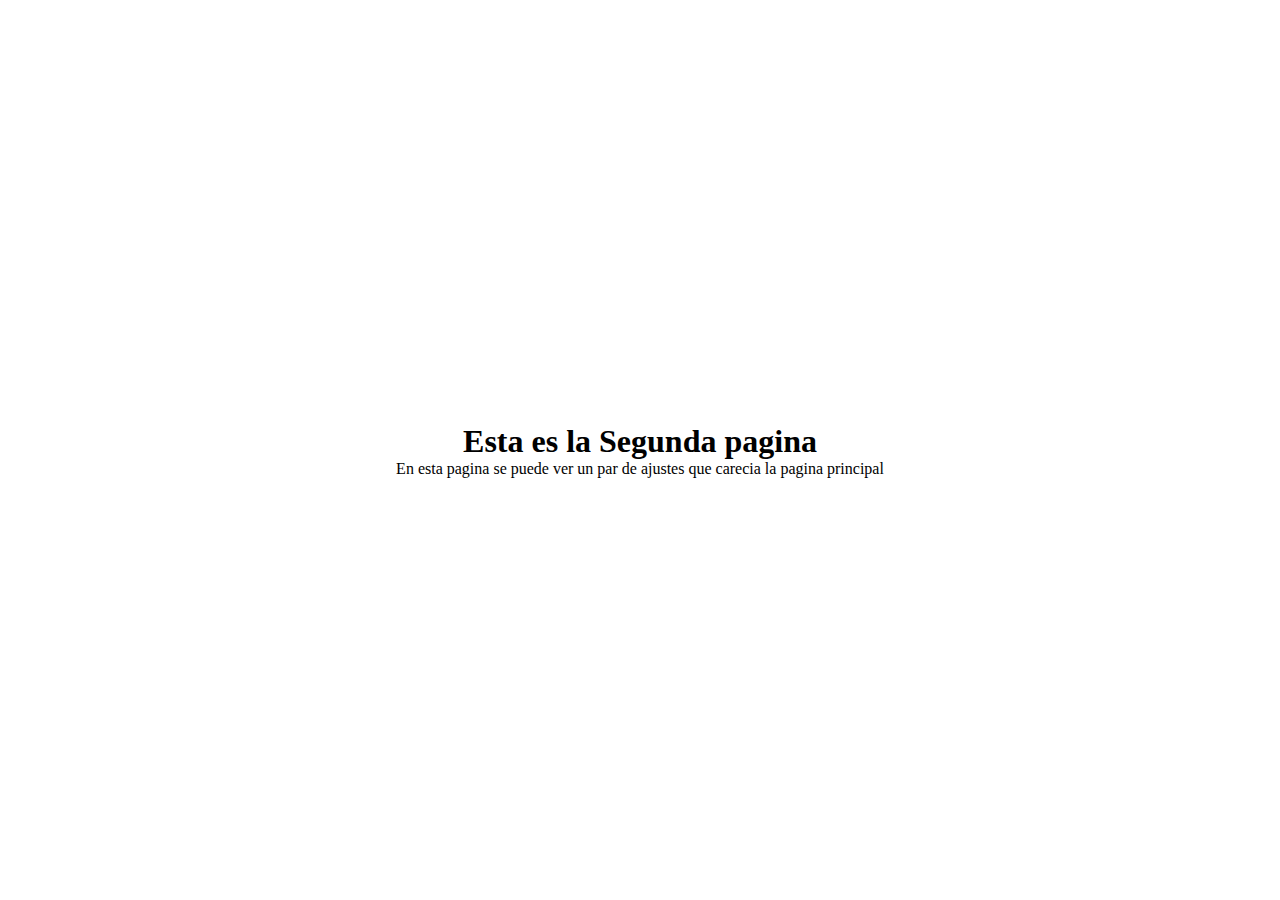
==== page2.html @ 42827c1a "Se creo una segunda pagina con mejoras" ====
<!DOCTYPE html>
<html lang="es">
<head>
    <meta charset="UTF-8">
    <meta http-equiv="X-UA-Compatible" content="IE=edge">
    <meta name="viewport" content="width=device-width, initial-scale=1.0">
    <title>Pagina 2</title>
    <link rel="icon" type="image/png" sizes="96x96" href="https://www.florcitacosmetics.com/pedidos/src/favicon-16x16.png">
    <link rel="stylesheet" href="style.css">
</head>
<body>
    <h1>Esta es la Segunda pagina</h1>
    <p>
        En esta pagina se puede ver un par de ajustes que carecia la pagina principal
    </p>
</body>
</html>
---- style.css ----
* {
    margin: 0;
    padding: 0;
    box-sizing: border-box;
}

html,
body {
    display: flex;
    width: 100%;
    height: 100%;   
}

body {
    flex-direction: column;
    justify-content: center;
    align-items: center;
    animation-name: disco;
    animation-duration: 10s;
    animation-iteration-count: infinite;
    animation-timing-function: linear;
}

#volume {
    font-size: 40px;
    margin-top: 10px;
    color: #fff;
    cursor: pointer;
}

.hidden {
    display: none;
}

@keyframes disco {

    0% {
        background: #ff7c7c;
    }

    20% {
        background: #7c9bff;
    }

    30% {
        background: #7cffd3;
    }

    40% {
        background: #ff7cae;
    }
    
    50% {
        background: #fff67c;
    }

    60% {
        background: #7cff82;
    }

    70% {
        background: #7c9bff;
    }

    80% {
        background: #ffc67c;
    }

    90% {
        background: #7c89ff;
    }

    100% {
        background: #7ccbff;
    }

}
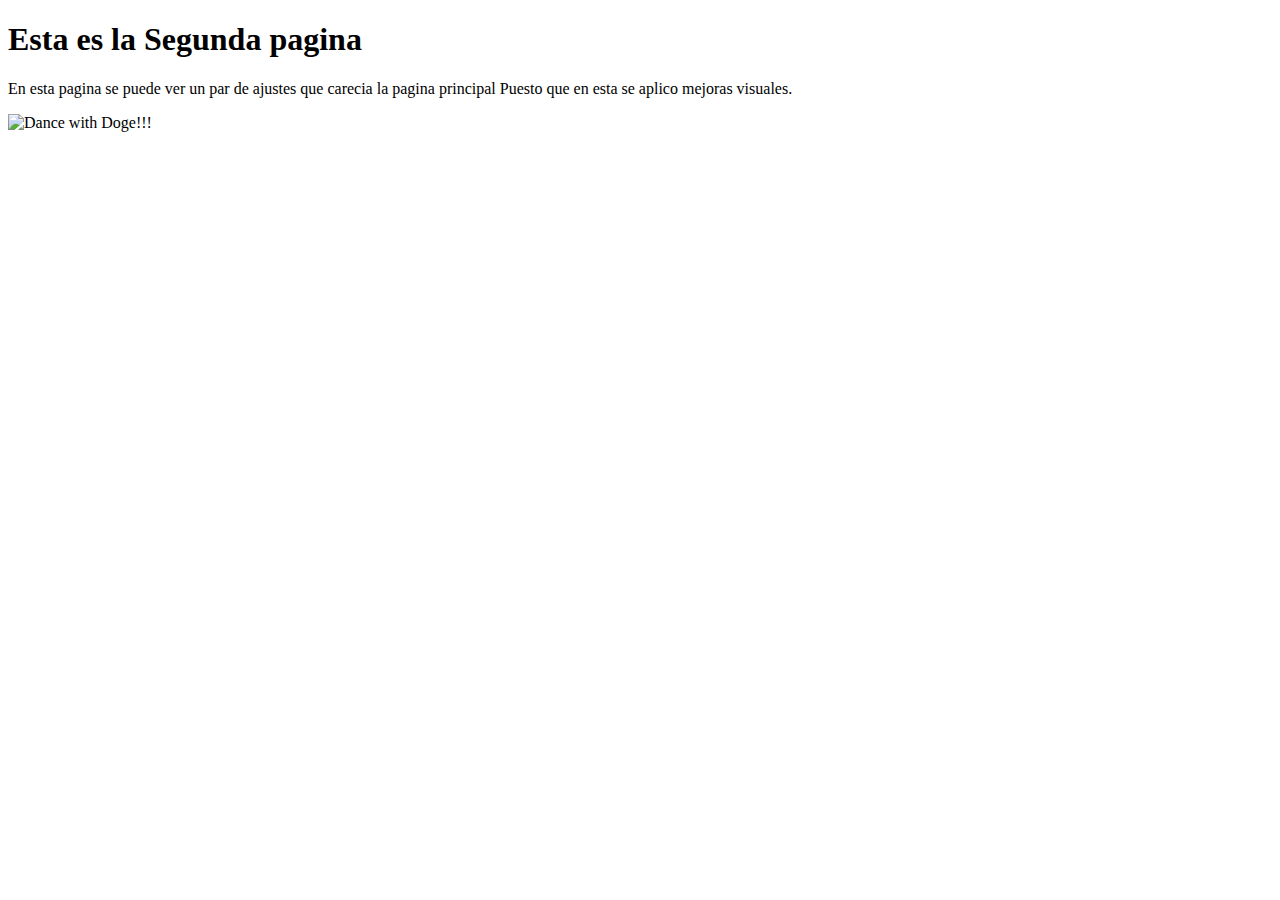
==== commit 440e6afd: "Actualizacion de la Segunda pagina" ====
--- a/page2.html
+++ b/page2.html
@@ -12,6 +12,9 @@
     <h1>Esta es la Segunda pagina</h1>
     <p>
         En esta pagina se puede ver un par de ajustes que carecia la pagina principal
+        Puesto que en esta se aplico mejoras visuales.
     </p>
+    
+    <img src="https://www.florcitacosmetics.com/pedidos/src/doge-dancing-v3.gif" alt="Dance with Doge!!!">
 </body>
 </html>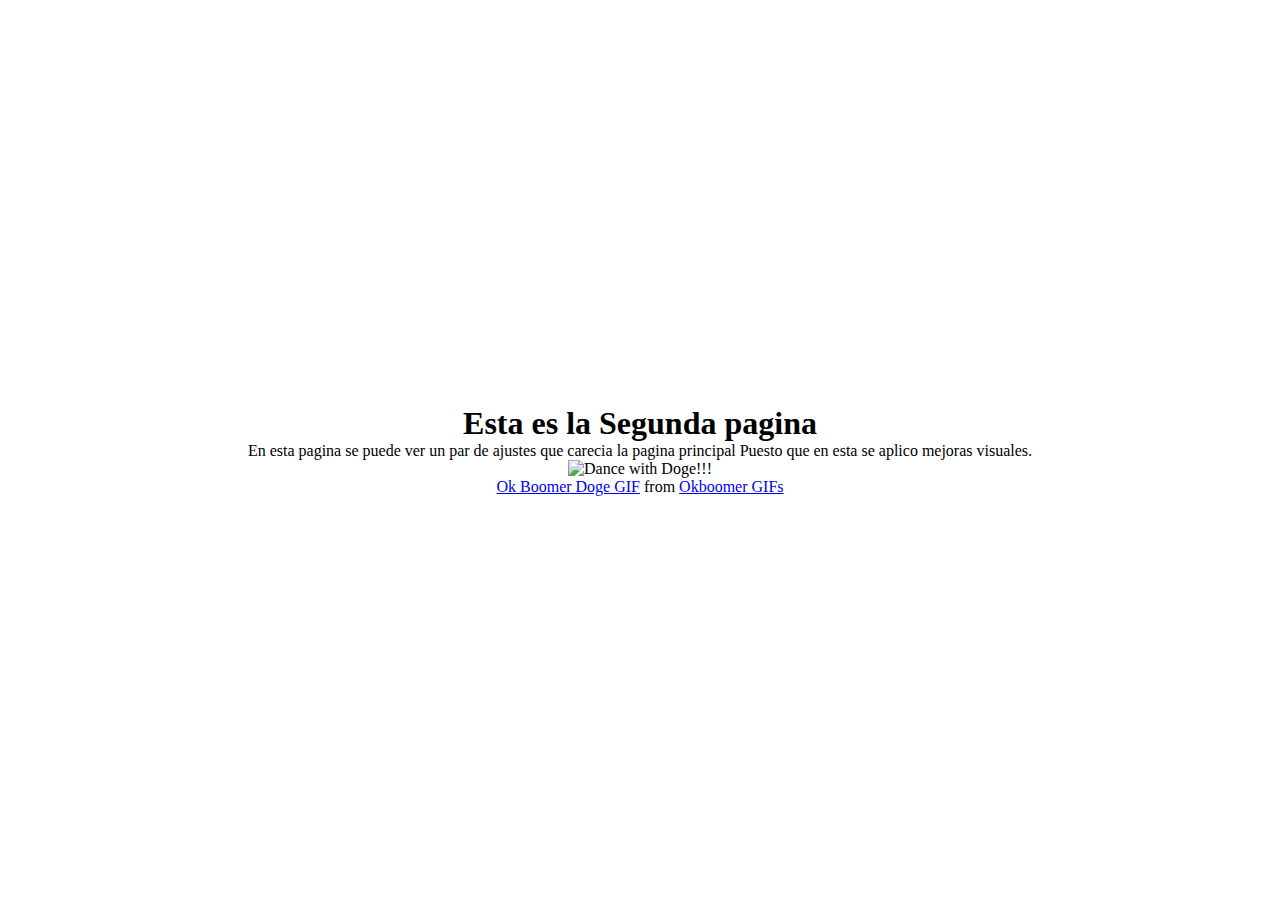
==== commit 9f7c0eaa: "Se agrego una imagen en la pagina 2" ====
--- a/page2.html
+++ b/page2.html
@@ -16,5 +16,8 @@
     </p>
     
     <img src="https://www.florcitacosmetics.com/pedidos/src/doge-dancing-v3.gif" alt="Dance with Doge!!!">
+
+    <div class="tenor-gif-embed" data-postid="15072629" data-share-method="host" data-width="10%" data-aspect-ratio="0.6365461847389559"><a href="https://tenor.com/view/ok-boomer-doge-doge-dancing-dog-dance-gif-15072629">Ok Boomer Doge GIF</a> from <a href="https://tenor.com/search/okboomer-gifs">Okboomer GIFs</a></div><script type="text/javascript" async src="https://tenor.com/embed.js"></script>
+
 </body>
 </html>--- a/style.css
+++ b/style.css
@@ -0,0 +1,77 @@
+* {
+    margin: 0;
+    padding: 0;
+    box-sizing: border-box;
+}
+
+html,
+body {
+    display: flex;
+    width: 100%;
+    height: 100%;   
+}
+
+body {
+    flex-direction: column;
+    justify-content: center;
+    align-items: center;
+    animation-name: disco;
+    animation-duration: 10s;
+    animation-iteration-count: infinite;
+    animation-timing-function: linear;
+}
+
+#volume {
+    font-size: 40px;
+    margin-top: 10px;
+    color: #fff;
+    cursor: pointer;
+}
+
+.hidden {
+    display: none;
+}
+
+@keyframes disco {
+
+    0% {
+        background: #ff7c7c;
+    }
+
+    20% {
+        background: #7c9bff;
+    }
+
+    30% {
+        background: #7cffd3;
+    }
+
+    40% {
+        background: #ff7cae;
+    }
+    
+    50% {
+        background: #fff67c;
+    }
+
+    60% {
+        background: #7cff82;
+    }
+
+    70% {
+        background: #7c9bff;
+    }
+
+    80% {
+        background: #ffc67c;
+    }
+
+    90% {
+        background: #7c89ff;
+    }
+
+    100% {
+        background: #7ccbff;
+    }
+
+}
